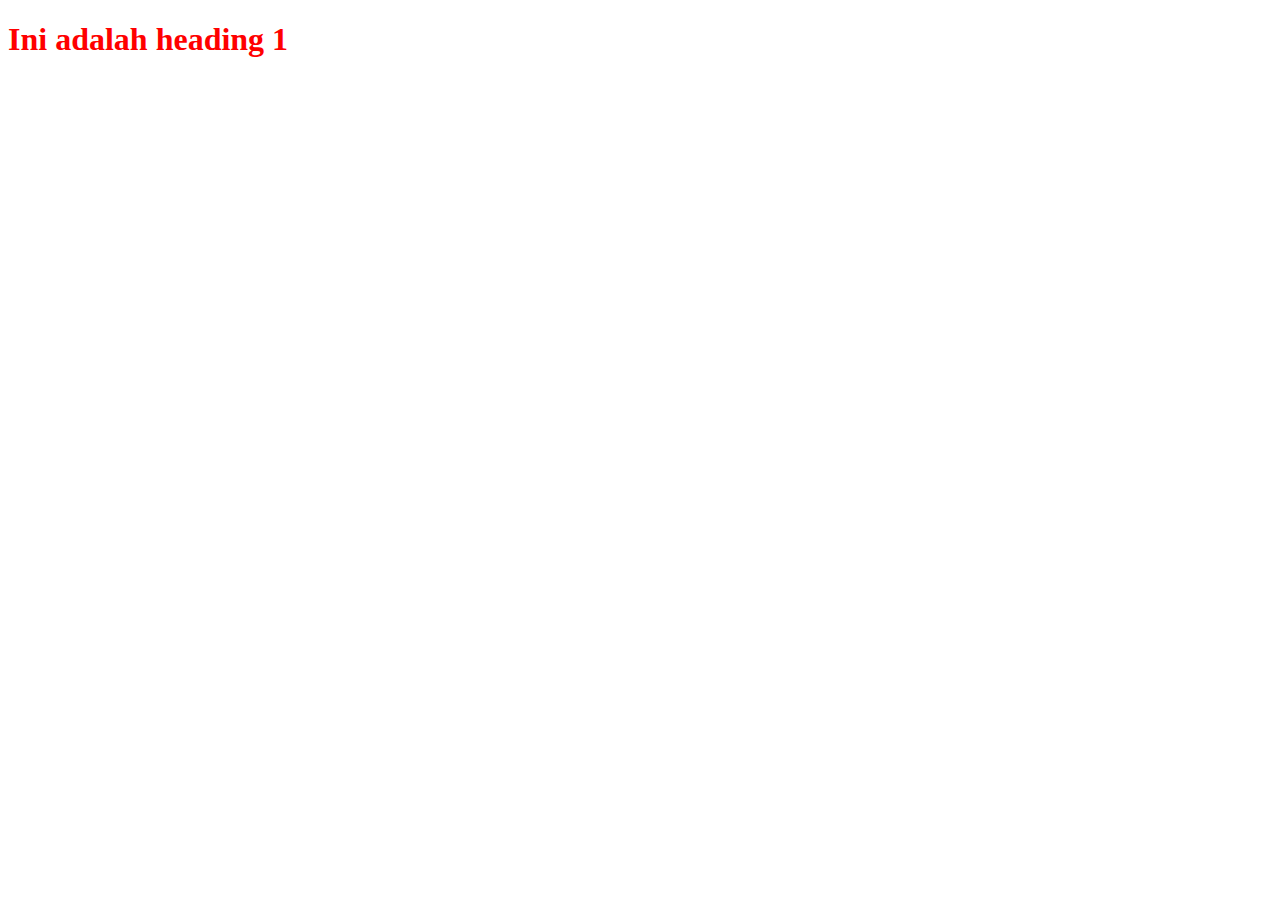
==== eksternal.html @ 5d5e6023 "2.5" ====
<!DOCTYPE html>
<html lang="en">
<head>
    <meta charset="UTF-8">
    <meta http-equiv="X-UA-Compatible" content="IE=edge">
    <meta name="viewport" content="width=device-width, initial-scale=1.0">
    <link rel="stylesheet" href="style.css">
    <title>Document</title>
</head>
<body>
    <h1>Ini adalah heading 1</h1>
</body>
</html>
---- style.css ----
h1 { 
    color: red;
}
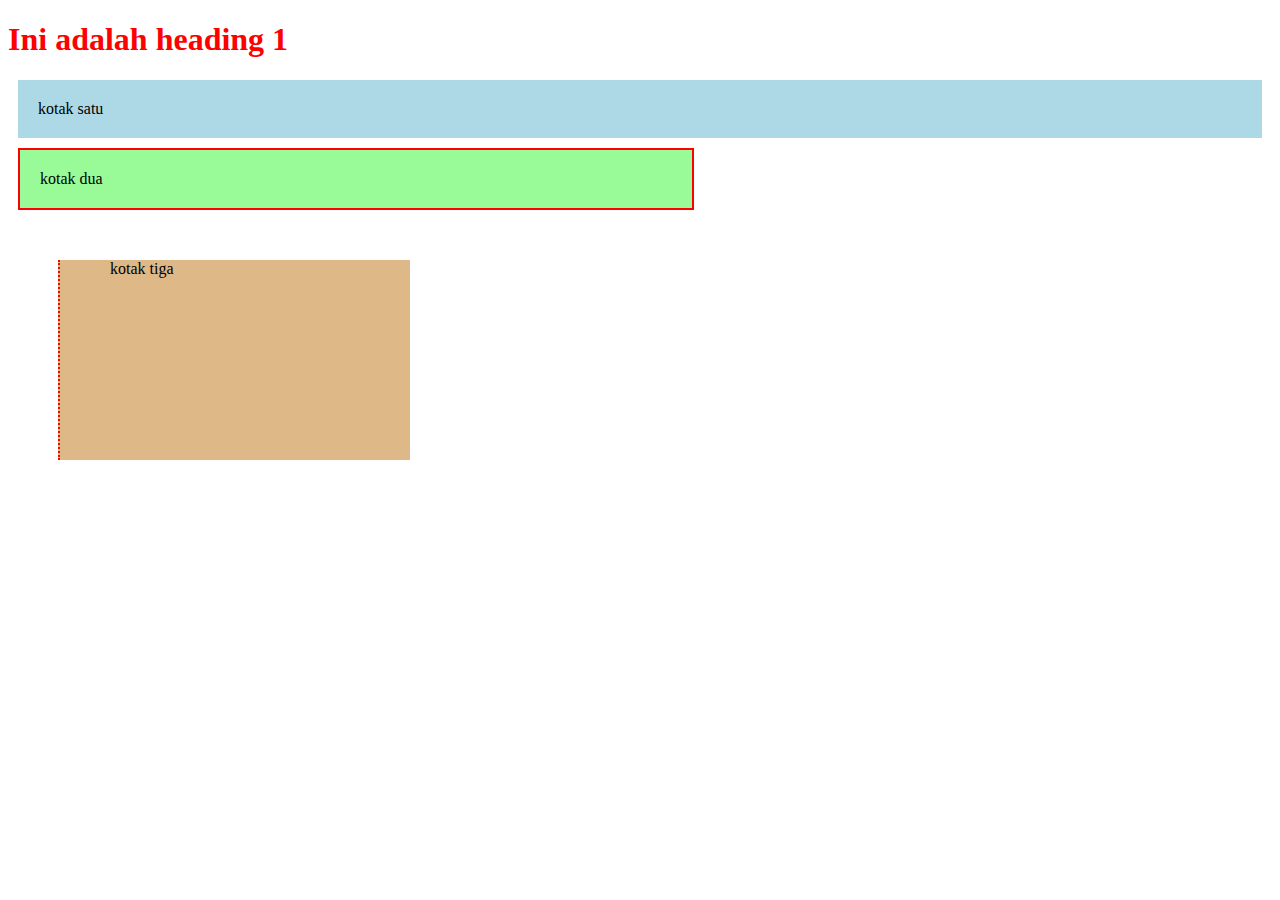
==== commit f7abe966: "2.7" ====
--- a/eksternal.html
+++ b/eksternal.html
@@ -9,5 +9,17 @@
 </head>
 <body>
     <h1>Ini adalah heading 1</h1>
+
+    <div class="kotak-satu">
+        kotak satu
+    </div>
+
+    <div class="kotak-dua">
+        kotak dua
+    </div>
+
+    <div class="kotak-tiga">
+        kotak tiga
+    </div>
 </body>
 </html>--- a/style.css
+++ b/style.css
@@ -2,3 +2,27 @@
     color: red;
 }
 
+.kotak-satu {
+    padding: 20px;
+    margin: 10px;
+    border: 2px;
+    background-color: lightblue;
+}
+
+.kotak-dua {
+    padding: 20px;
+    margin: 10px;
+    border: 2px solid red;
+    background-color: palegreen;
+    max-width: 50%;
+}
+
+.kotak-tiga {
+    padding-left: 50px;
+    margin-top: 50px;
+    margin-left: 50px;
+    border-left: 2px dotted red;
+    background-color: burlywood;
+    width: 300px;
+    height: 200px;
+}